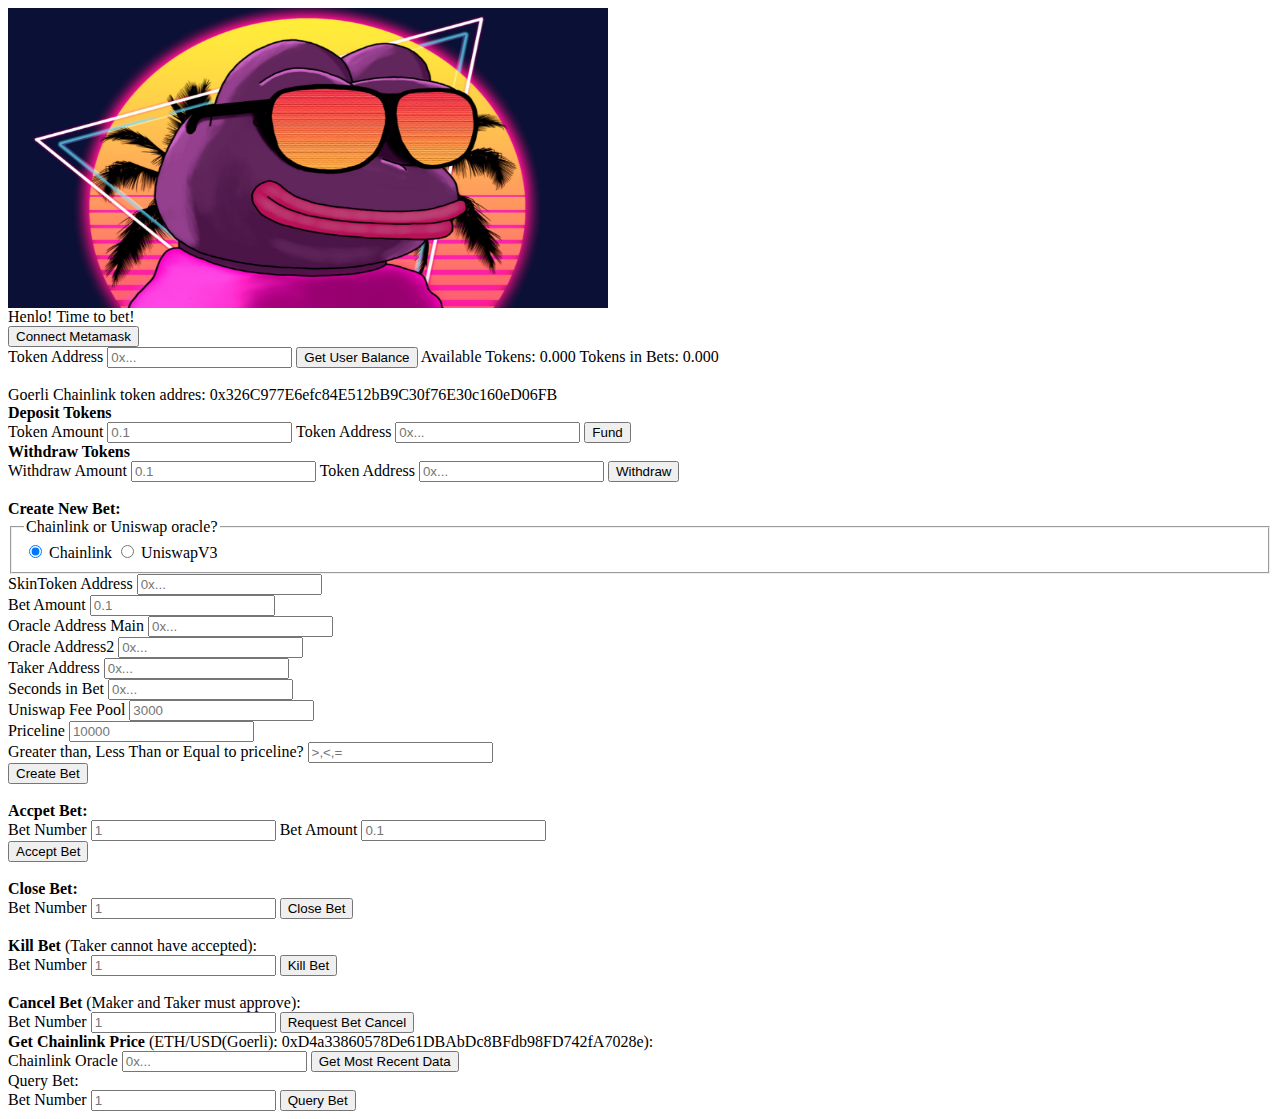
==== index.html @ b372f62f "first commit" ====
<!DOCTYPE html>

<html>
    <img src="Pepe_Shades.jpg" width="600" height="300" style="vertical-align:top">
    <br>
    <head>
        <title>Escargo - Imagine the Smell</title>
    </head>

    <body>
        Henlo! Time to bet!
        <br>
        <button id="connectButton">Connect Metamask</button>
        <br>
        <label for="tokenBalanceIDPrompt">Token Address</label>
        <input id="tokenBalanceID" placeholder="0x..."/>
        <button id="getBalanceButton">Get User Balance</button>
        <label >Available Tokens: </label>
        <label id="availableTokensField" >0.000</label>
        <label >Tokens in Bets: </label>
        <label id="escrowedTokensField" >0.000</label>
        
        <br><br>
        Goerli Chainlink token addres: 0x326C977E6efc84E512bB9C30f76E30c160eD06FB
        <br><strong>Deposit Tokens</strong><br>
        <label for="tokenDepositAmount">Token Amount</label>
        <input id="depositAmount" placeholder="0.1" type="number"/>
        <label for="tokenAddress">Token Address</label>
        <input id="depositTokenAddress" placeholder="0x..."/>
        <button type="button" id="tokenDepositButton" > Fund </button>
        <br><strong>Withdraw Tokens</strong><br>
        <label for="withdrawPrompt">Withdraw Amount</label>
        <input id="withdrawAmount" placeholder="0.1" type="number"/>
        <label for="withdrawAddressPrompt">Token Address</label>
        <input id="withdrawTokenAddress" placeholder="0x..."/>
        <button type="button" id="tokenWithdrawalButton" > Withdraw </button>
        <br><br>
        <strong>Create New Bet:</strong>
        <br>
        <fieldset>
            <legend>Chainlink or Uniswap oracle?</legend>
            <div>
              <input type="radio" id="chainlinkButton" name="oracleType" value="chainlinkButton" checked />
              <label for="chainlinkButton">Chainlink</label>
              <input type="radio" id="uniswapButton" name="oracleType" value="uniswapButton" />
              <label for="uniswapButton">UniswapV3</label>
            </div>
        </fieldset>
        <label for="skinTokenAddressPrompt">SkinToken Address</label>
        <input id="skintokenAddress" placeholder="0x..."/><br>
        <label for="betAmountPrompt">Bet Amount</label>
        <input id="betAmount" placeholder="0.1" type="number"/><br>
        <label for="oracleAddressMainPrompt">Oracle Address Main</label>
        <input id="oracleAddressMain" placeholder="0x..."/><br>
        <label for="oracleAddressTwoPrompt">Oracle Address2</label>
        <input id="oracleAddressTwo" placeholder="0x..."/><br>
        <label for="takerAddressPrompt">Taker Address</label>
        <input id="takerAddress" placeholder="0x..."/><br>
        <label for="timePrompt">Seconds in Bet</label>
        <input id="time" placeholder="0x..." type="number"/><br>
        <label for="uniFeePoolPrompt">Uniswap Fee Pool</label>
        <input id="uniFeePool" placeholder="3000" type="number"/><br>
        <label for="pricelinePrompt">Priceline</label>
        <input id="priceline" placeholder="10000" type="number"/><br>
        <label for="comparatorPrompt">Greater than, Less Than or Equal to priceline?</label>
        <input id="comparator" placeholder='>,&lt;,='/><br>
        
        <button type="button" id="createNewBetButton" > Create Bet </button>
        <br><br>
        <strong>Accpet Bet:</strong>
        <br>
        <label for="acceptBetPrompt">Bet Number</label>
        <input id="acceptBetNumber" placeholder="1" type="number"/>
        <label for="acceptBetAmountPrompt">Bet Amount</label>
        <input id="acceptBetAmount" placeholder="0.1" type="number"/><br>
        <button type="button" id="acceptBetNumberButton" > Accept Bet </button>
        <br><br>
        <strong>Close Bet:</strong>
        <br>
        <label for="closeBetPrompt">Bet Number</label>
        <input id="closeBetNumber" placeholder="1" type="number"/>
        <button type="button" id="closeBetNumberButton" > Close Bet </button>
        
        <br><br>
        <strong>Kill Bet </strong>(Taker cannot have accepted):
        <br>
        <label for="betNumberKillPrompt">Bet Number</label>
        <input id="betNumberKill" placeholder="1" type="number"/>
        <button type="button" id="killBetNumberButton" > Kill Bet </button>
        <br><br>
        <strong>Cancel Bet </strong>(Maker and Taker must approve):
        <br>
        <label for="betNumberCancelPrompt">Bet Number</label>
        <input id="betNumberCancel" placeholder="1" type="number"/>
        <button type="button" id="cancelBetNumberButton" > Request Bet Cancel</button>
        <br>
        <strong>Get Chainlink Price</strong> (ETH/USD(Goerli): 0xD4a33860578De61DBAbDc8BFdb98FD742fA7028e):
        <br>
        <label for="chainlinkOraclePrompt">Chainlink Oracle</label>
        <input id="chainlinkOracle" placeholder="0x..."/>
        <button type="button" id="chainlinkOracleButton" > Get Most Recent Data </button>
        <br>
        Query Bet:
        <br>
        <label for="betNumberQueryPrompt">Bet Number</label>
        <input id="betNumberQuery" placeholder="1" type="number"/>
        <button type="button" id="betNumberQueryButton" > Query Bet </button>
        <br>
    </body>
    <script src="./index.js" type="module"></script>
</html>
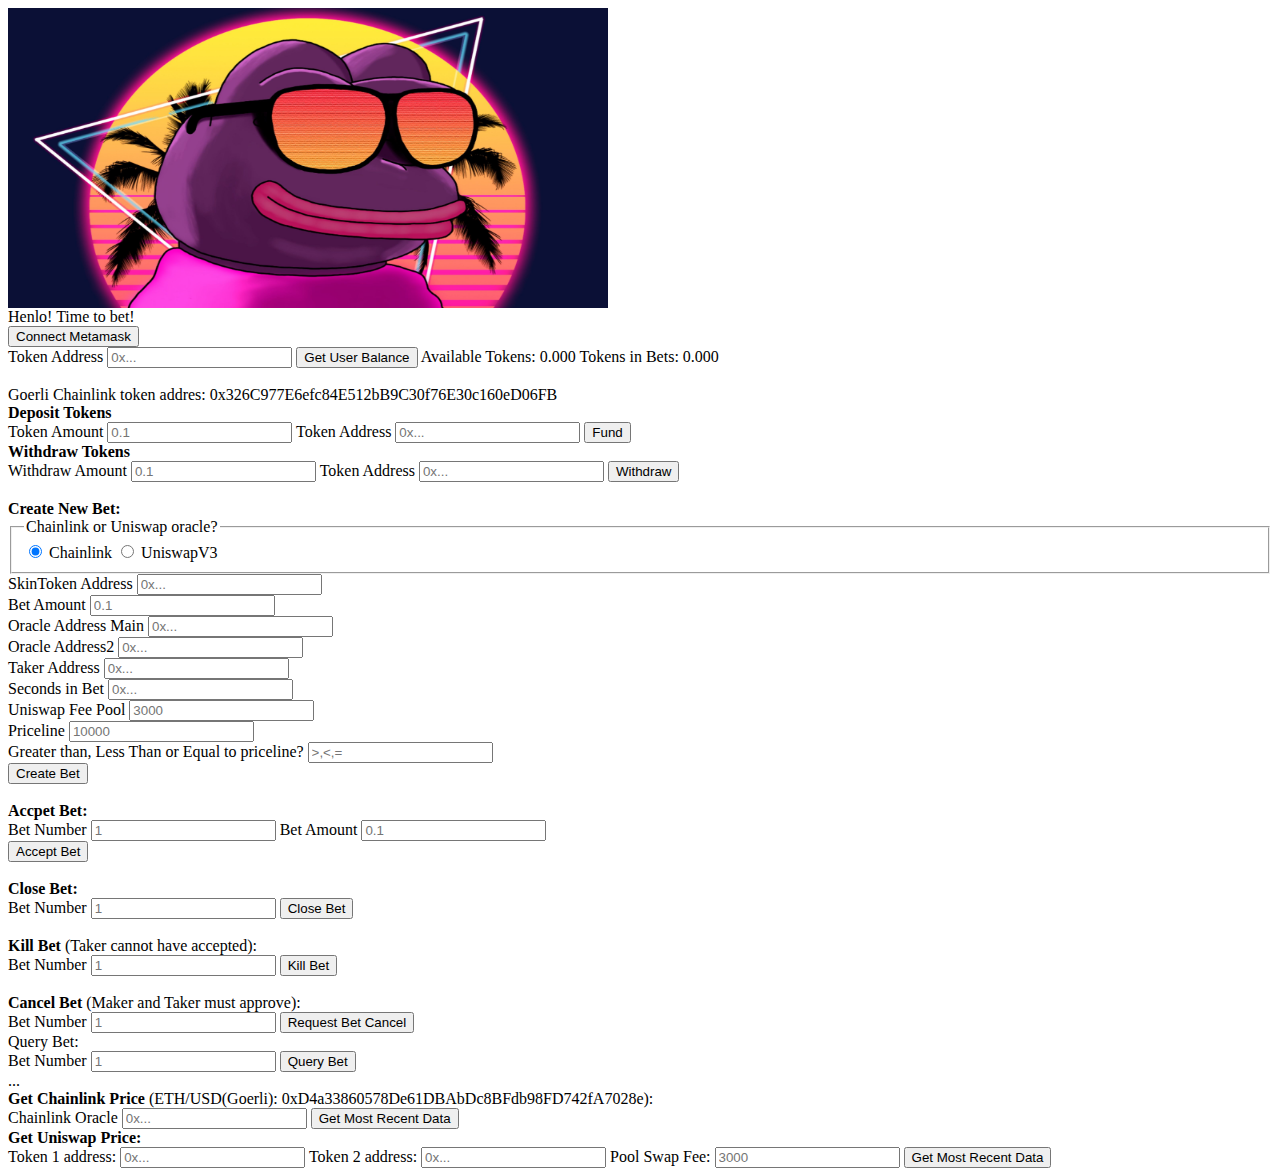
==== commit 7ae582b8: "Updated Chainlink oracle button" ====
--- a/index.html
+++ b/index.html
@@ -94,18 +94,32 @@
         <input id="betNumberCancel" placeholder="1" type="number"/>
         <button type="button" id="cancelBetNumberButton" > Request Bet Cancel</button>
         <br>
-        <strong>Get Chainlink Price</strong> (ETH/USD(Goerli): 0xD4a33860578De61DBAbDc8BFdb98FD742fA7028e):
-        <br>
-        <label for="chainlinkOraclePrompt">Chainlink Oracle</label>
-        <input id="chainlinkOracle" placeholder="0x..."/>
-        <button type="button" id="chainlinkOracleButton" > Get Most Recent Data </button>
-        <br>
         Query Bet:
         <br>
         <label for="betNumberQueryPrompt">Bet Number</label>
         <input id="betNumberQuery" placeholder="1" type="number"/>
         <button type="button" id="betNumberQueryButton" > Query Bet </button>
         <br>
+        <label id="betQueryResults">...</label>
+        <br>
+        <strong>Get Chainlink Price</strong> (ETH/USD(Goerli): 0xD4a33860578De61DBAbDc8BFdb98FD742fA7028e):
+        <br>
+        <label for="chainlinkOraclePrompt">Chainlink Oracle</label>
+        <input id="chainlinkOracle" placeholder="0x..."/>
+        <button type="button" id="chainlinkOracleButton" > Get Most Recent Data </button>
+        <label id="chainlinkPrice"></label>
+        <br>
+        <strong>Get Uniswap Price:</strong> 
+        <br>
+        <label for="uniswapOraclePromptOne">Token 1 address:</label>
+        <input id="uniswapAddressOne" placeholder="0x..."/>
+        <label for="uniswapOraclePromptTwo">Token 2 address:</label>
+        <input id="uniswapAddressTwo" placeholder="0x..."/>
+        <label for="uniswapFeePrompt">Pool Swap Fee:</label>
+        <input id="uniswapPoolFee" placeholder="3000" type="number"/>
+        <button type="button" id="uniswapOracleButton" > Get Most Recent Data </button>
+        <br>
+        
     </body>
     <script src="./index.js" type="module"></script>
 </html>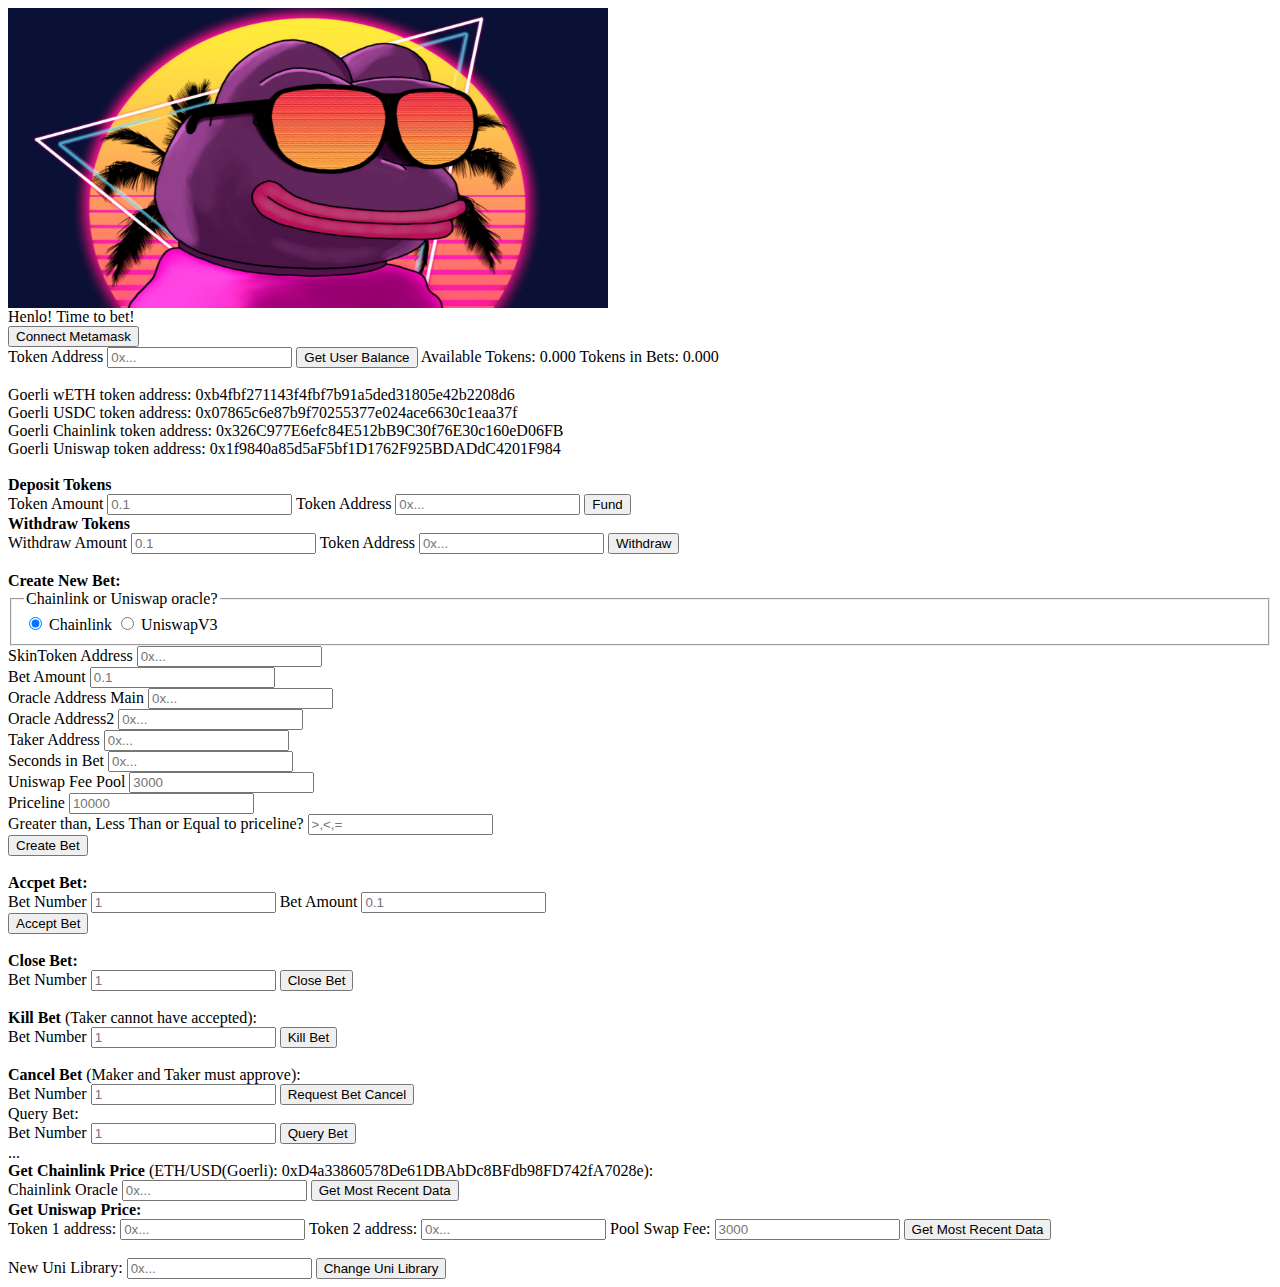
==== commit efd1b6e0: "Added changeUniLibraryButton and functionality" ====
--- a/index.html
+++ b/index.html
@@ -21,7 +21,10 @@
         <label id="escrowedTokensField" >0.000</label>
         
         <br><br>
-        Goerli Chainlink token addres: 0x326C977E6efc84E512bB9C30f76E30c160eD06FB
+        Goerli wETH token address: 0xb4fbf271143f4fbf7b91a5ded31805e42b2208d6<br>
+        Goerli USDC token address: 0x07865c6e87b9f70255377e024ace6630c1eaa37f<br>
+        Goerli Chainlink token address: 0x326C977E6efc84E512bB9C30f76E30c160eD06FB<br>
+        Goerli Uniswap token address: 0x1f9840a85d5aF5bf1D1762F925BDADdC4201F984<br>
         <br><strong>Deposit Tokens</strong><br>
         <label for="tokenDepositAmount">Token Amount</label>
         <input id="depositAmount" placeholder="0.1" type="number"/>
@@ -118,7 +121,10 @@
         <label for="uniswapFeePrompt">Pool Swap Fee:</label>
         <input id="uniswapPoolFee" placeholder="3000" type="number"/>
         <button type="button" id="uniswapOracleButton" > Get Most Recent Data </button>
-        <br>
+        <br><br>
+        <label for="changeUniLibraryPrompt">New Uni Library: </label>
+        <input id="newUniLibraryAddress" placeholder="0x..."/>
+        <button type="button" id="changeUniLibraryButton" > Change Uni Library </button>
         
     </body>
     <script src="./index.js" type="module"></script>
